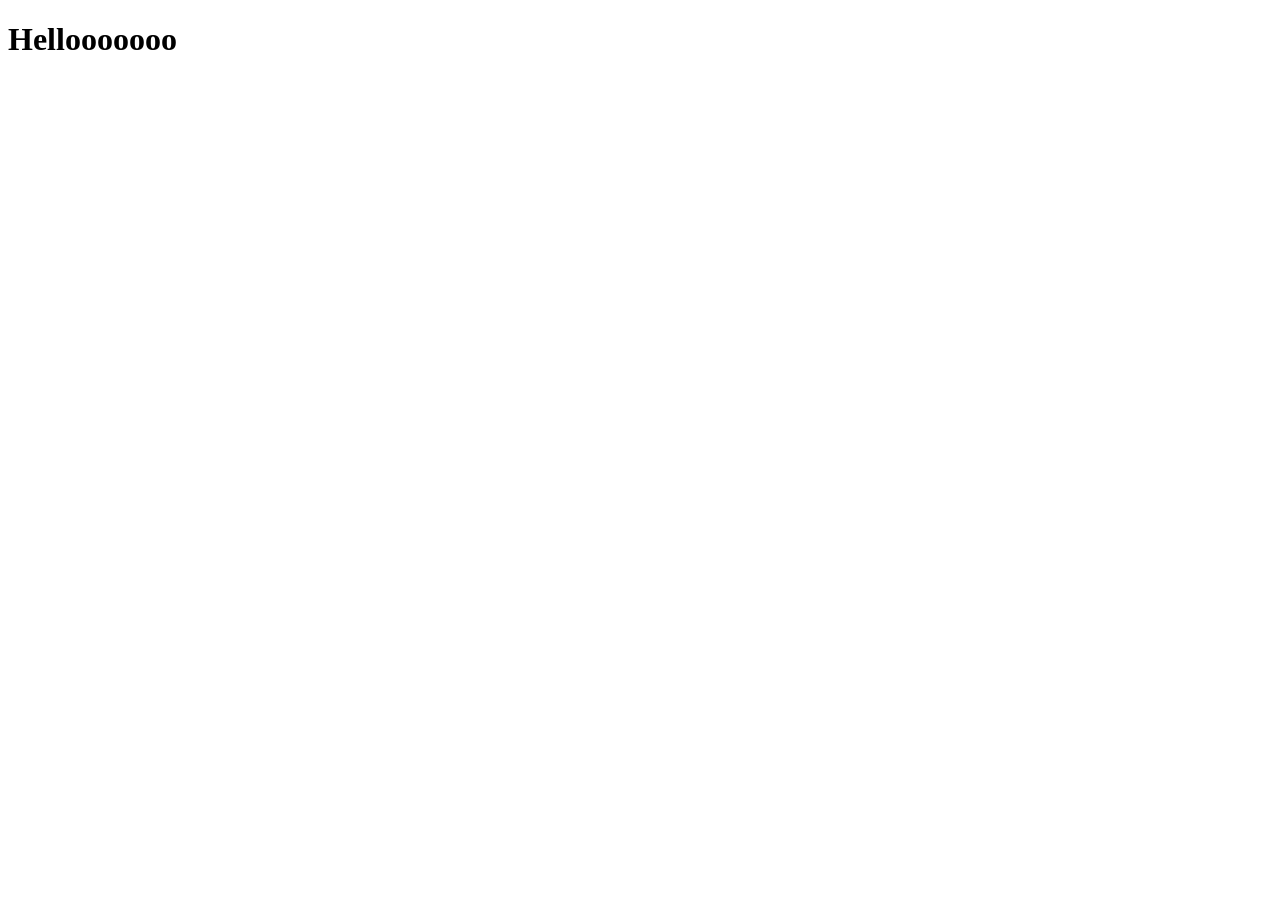
==== index.html @ 5fd30430 "testing" ====
<!DOCTYPE html>
<html lang="en">
<head>
    <meta charset="UTF-8">
    <meta name="viewport" content="width=device-width, initial-scale=1.0">
    <title>IMPERIUM| HOME</title>
</head>
<body>
    <h1>Hellooooooo</h1>
</body>
</html>
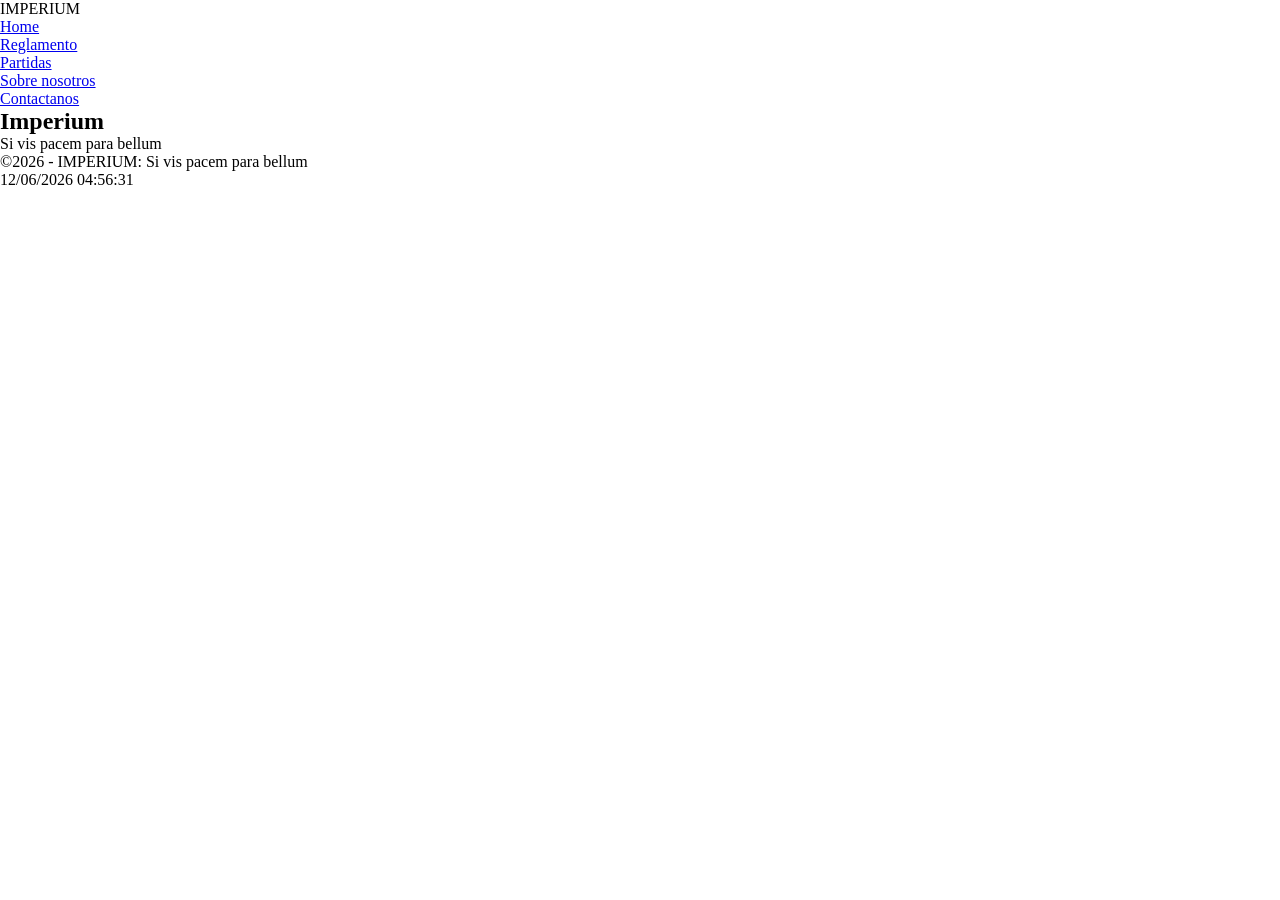
==== commit eb3d21eb: "Added the basic structure" ====
--- a/index.html
+++ b/index.html
@@ -3,9 +3,42 @@
 <head>
     <meta charset="UTF-8">
     <meta name="viewport" content="width=device-width, initial-scale=1.0">
+
     <title>IMPERIUM| HOME</title>
+    <meta name="description" content="This is a web page for the IMPERIUM game">
+    <meta name="author" content="Santiago Sburlati">
+
+    <link rel="stylesheet" href="styles/imperium-colors.css">
+
+    <script defer src="scripts/getdates.Js"></script>
 </head>
 <body>
-    <h1>Hellooooooo</h1>
+    <header>
+        <p>IMPERIUM</p>
+        <nav>
+            <ul>
+                <li><a href="#">Home</a></li>
+                <li><a href="#">Reglamento</a></li>
+                <li><a href="#">Partidas</a></li>
+                <li><a href="#">Sobre nosotros</a></li>
+                <li><a href="#">Contactanos</a></li>
+            </ul>
+        </nav>
+    </header>
+    <main>
+        <article>
+            <h1>Imperium</h1>
+            <p>Si vis pacem para bellum</p>
+        </article>
+        
+        <Section></Section>
+        <section></section>
+    </main>
+    <footer>
+        
+        <p><span id="currentyear"></span> - IMPERIUM: Si vis pacem para bellum</p>
+        <p id="lastModified"></p>
+    </footer>
+    
 </body>
 </html>
--- a/styles/imperium-colors.css
+++ b/styles/imperium-colors.css
@@ -0,0 +1,6 @@
+*{
+    padding: 0%;
+    margin: 0%;
+    box-sizing: border-box;
+}
+
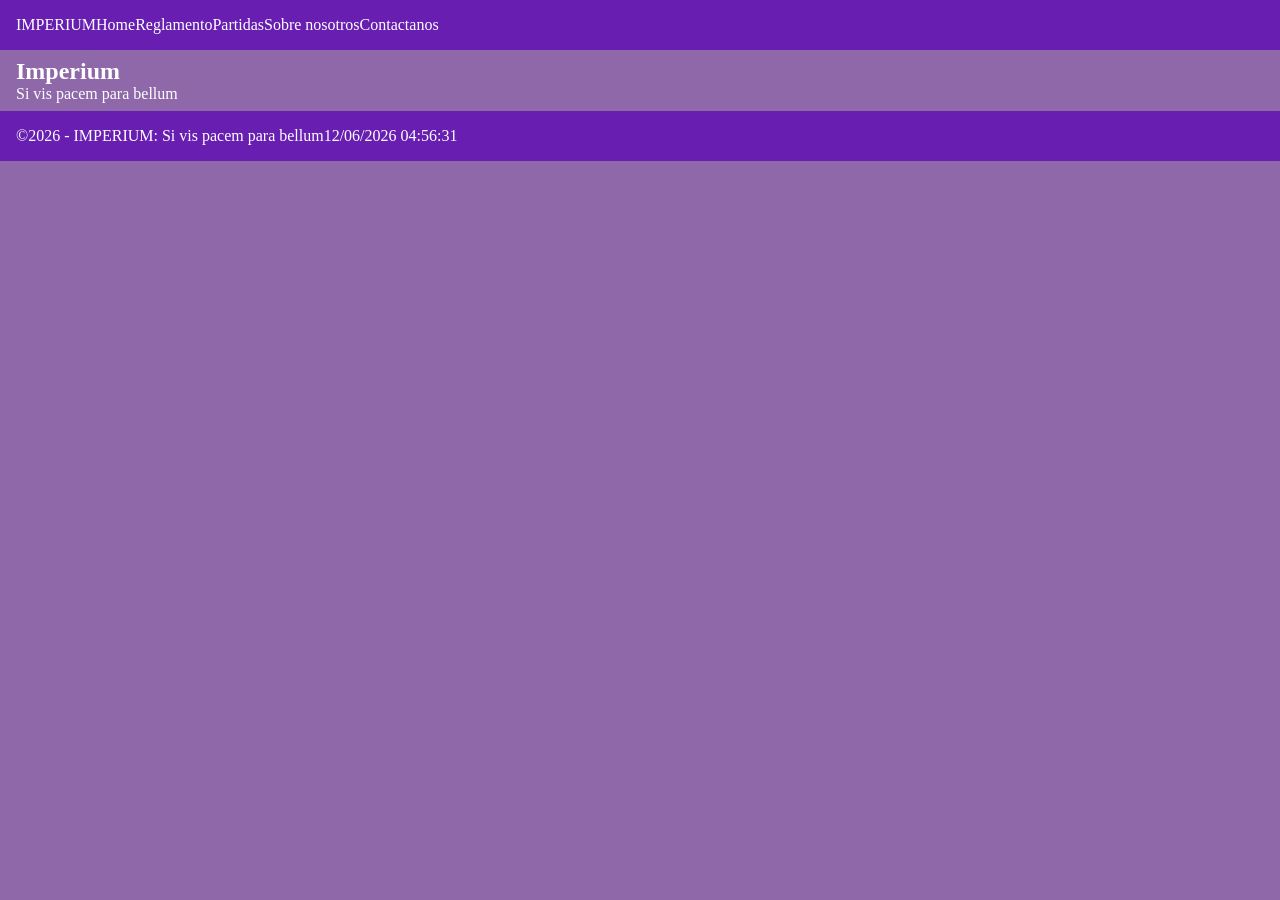
==== commit 638f9256: "in progress" ====
--- a/index.html
+++ b/index.html
@@ -4,7 +4,7 @@
     <meta charset="UTF-8">
     <meta name="viewport" content="width=device-width, initial-scale=1.0">
 
-    <title>IMPERIUM| HOME</title>
+    <title>IMPERIUM | HOME</title>
     <meta name="description" content="This is a web page for the IMPERIUM game">
     <meta name="author" content="Santiago Sburlati">
 
--- a/styles/imperium-colors.css
+++ b/styles/imperium-colors.css
@@ -4,3 +4,40 @@
     box-sizing: border-box;
 }
 
+:root{
+    --main-color: rgb(103, 30, 177);
+    --secondary-color: rgb(142, 104, 168);
+    --letter-color: #fff;
+}
+body{
+    background-color:var(--secondary-color);
+    color: var(--letter-color);
+}
+header,footer{
+    background-color: var(--main-color);
+    display: flex;
+    flex-direction: row;
+    padding: 1rem;
+}
+
+
+main{
+    margin: 0 auto;
+    padding: 0.5rem 1rem;
+}
+header{
+    
+}
+header p{
+    
+    
+}
+ul{
+    list-style: none;
+    display: flex;
+    justify-items: space-around;
+}
+ul a{
+    text-decoration: none;
+    color: var(--letter-color)
+}
